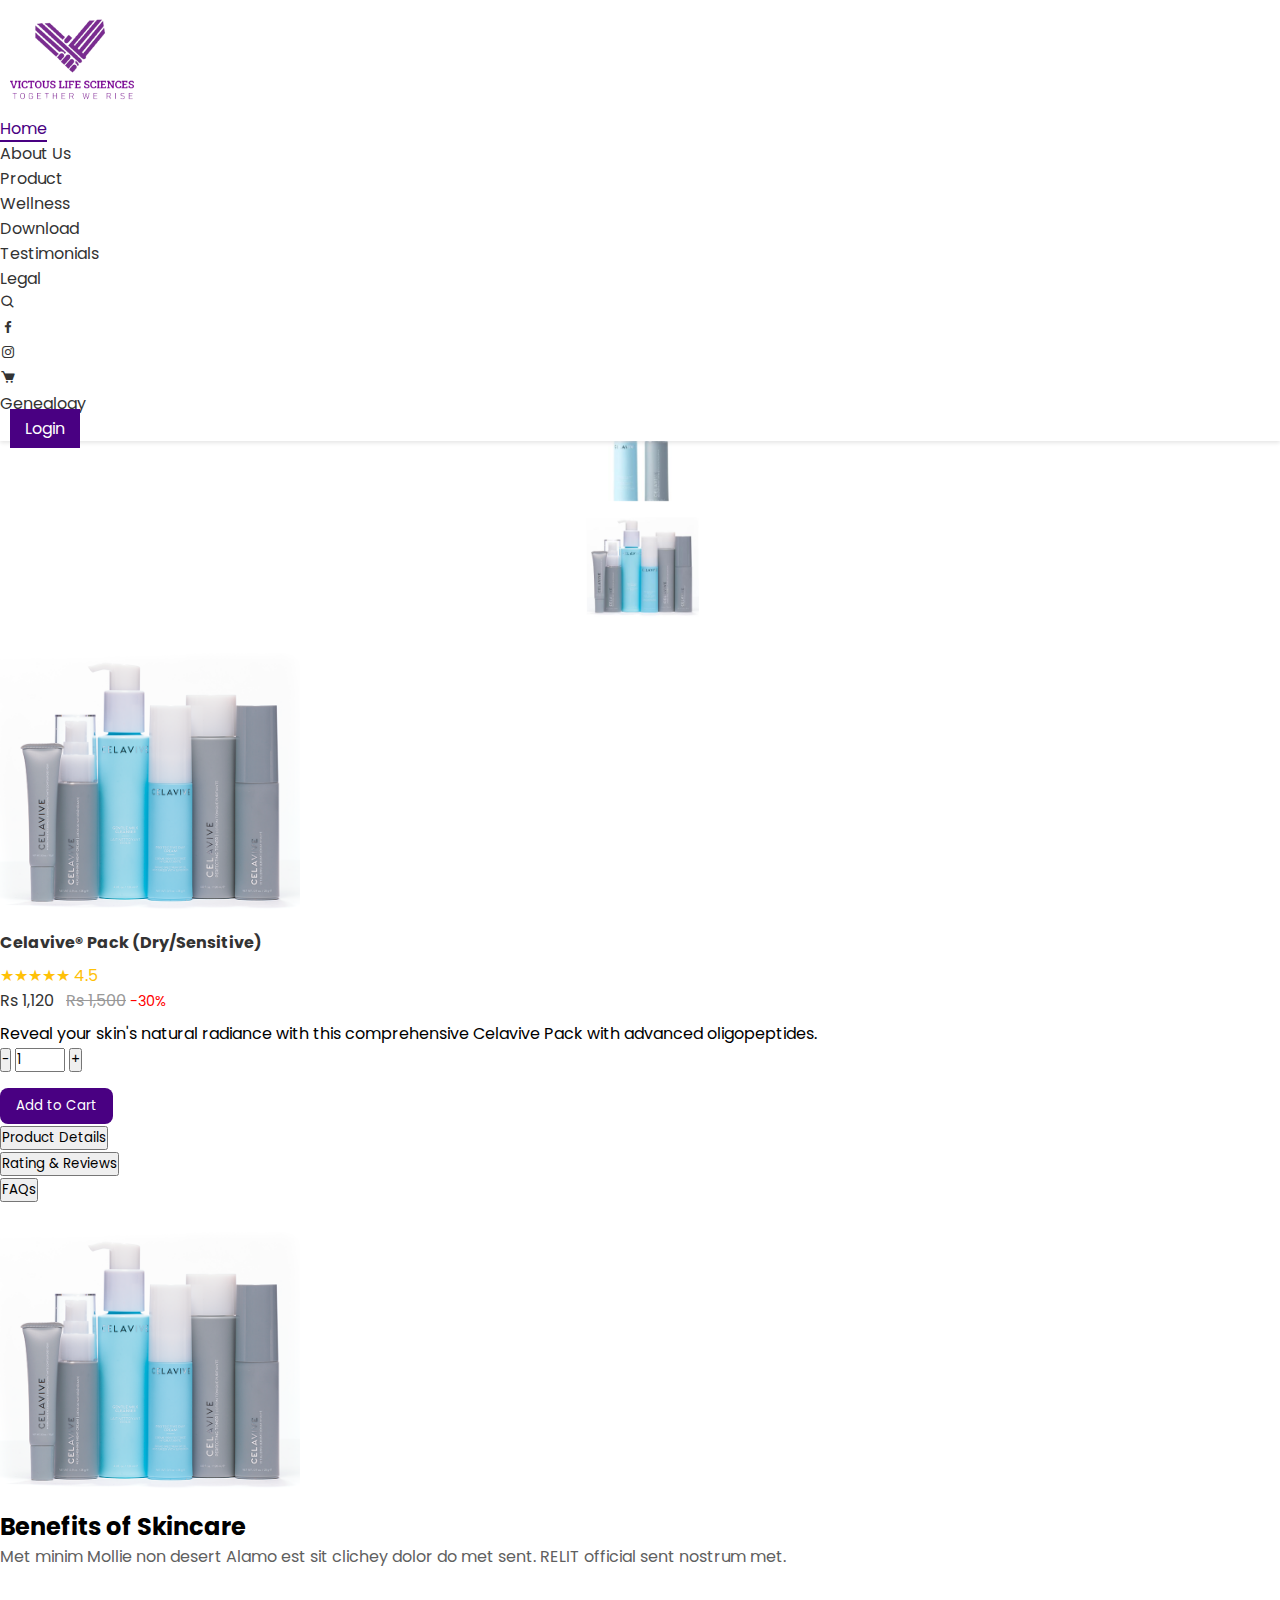
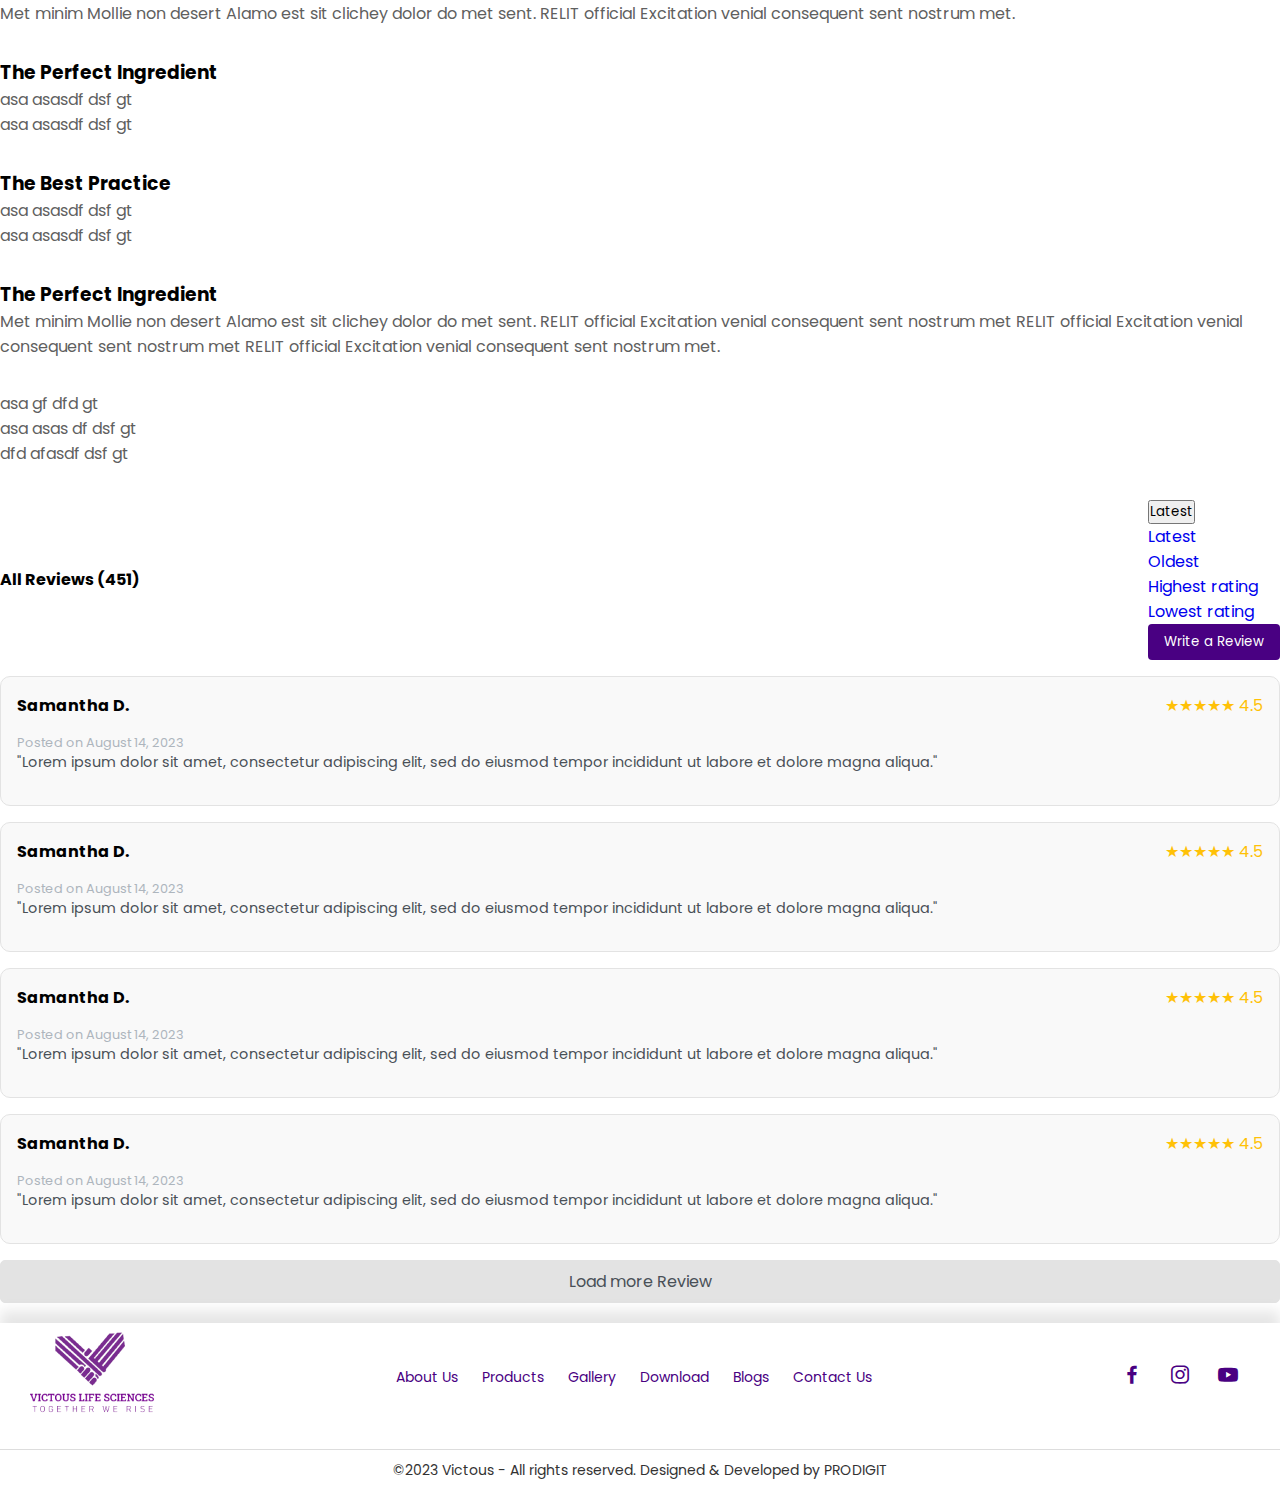
==== product-detail.html @ e5932295 "first commit" ====
<!DOCTYPE html>
<html lang="en">
  <head>
    <meta charset="UTF-8" />
    <meta name="viewport" content="width=device-width, initial-scale=1.0" />
    <title>Product Detail Page</title>
    <!--CSS-->
    <link rel="stylesheet" href="styles.css" />
    <!--Bootstrap-->
    <link
      href="https://cdn.jsdelivr.net/npm/bootstrap@5.3.2/dist/css/bootstrap.min.css"
      rel="stylesheet"
      integrity="sha384-T3c6CoIi6uLrA9TneNEoa7RxnatzjcDSCmG1MXxSR1GAsXEV/Dwwykc2MPK8M2HN"
      crossorigin="anonymous"
    />
    <script
      src="https://cdn.jsdelivr.net/npm/bootstrap@5.3.2/dist/js/bootstrap.bundle.min.js"
      integrity="sha384-C6RzsynM9kWDrMNeT87bh95OGNyZPhcTNXj1NW7RuBCsyN/o0jlpcV8Qyq46cDfL"
      crossorigin="anonymous"
    ></script>
    <!--Box icons-->
    <link
      rel="stylesheet"
      href="https://cdn.jsdelivr.net/npm/boxicons@latest/css/boxicons.min.css"
    />
  </head>

  <body>
    <header>
      <nav class="navbar navbar-expand-lg navbar-custom">
        <div class="container-fluid">
          <a class="navbar-brand" href="#">
            <img src="img/logo.png" alt="Company Logo" />
          </a>
          <button
            class="navbar-toggler"
            type="button"
            data-bs-toggle="collapse"
            data-bs-target="#navbarNavAltMarkup"
            aria-controls="navbarNavAltMarkup"
            aria-expanded="false"
            aria-label="Toggle navigation"
          >
            <span class="navbar-toggler-icon"></span>
          </button>
          <div class="collapse navbar-collapse" id="navbarNavAltMarkup">
            <ul class="navbar-nav ms-auto">
              <li class="nav-item">
                <a href="Index.html" class="nav-link active">Home</a>
              </li>
              <li class="nav-item">
                <a href="#AboutUs" class="nav-link">About Us</a>
              </li>
              <li class="nav-item">
                <a href="product.html" class="nav-link">Product</a>
              </li>
              <li class="nav-item">
                <a href="#Wellness" class="nav-link">Wellness</a>
              </li>
              <li class="nav-item">
                <a href="#Download" class="nav-link">Download</a>
              </li>
              <li class="nav-item">
                <a href="#Testimonials" class="nav-link">Testimonials</a>
              </li>
              <li class="nav-item">
                <a href="#Legal" class="nav-link">Legal</a>
              </li>
              <li class="nav-item">
                <a href="#search" class="nav-link"
                  ><i class="bx bx-search"></i
                ></a>
              </li>
              <li class="nav-item">
                <a href="https://www.facebook.com" class="nav-link"
                  ><i class="bx bxl-facebook"></i
                ></a>
              </li>
              <li class="nav-item">
                <a href="https://www.instagram.com" class="nav-link"
                  ><i class="bx bxl-instagram"></i
                ></a>
              </li>
              <li class="nav-item">
                <a href="#cart" class="nav-link"><i class="bx bxs-cart"></i></a>
              </li>
              <li class="nav-item">
                <a href="#Genealogy" class="nav-link">Genealogy</a>
              </li>
              <li class="nav-item">
                <a href="#login" class="nav-link login">Login</a>
              </li>
            </ul>
          </div>
        </div>
      </nav>
    </header>

    <main>
      <section class="product-title-p">
        <div class="container">
          <nav aria-label="breadcrumb">
            <ol class="breadcrumb">
              <li class="breadcrumb-item"><a href="#">Home</a></li>
              <li class="breadcrumb-item"><a href="#">Product Page</a></li>
              <li class="breadcrumb-item active" aria-current="page">
                Product Detail Page
              </li>
            </ol>
          </nav>
        </div>
      </section>

      <hr />

      <div class="container mt-4">
        <div class="row">
          <div class="col-md-4">
            <div class="thumbnail-wrapper">
              <img
                src="img/product1.png"
                alt="Thumbnail 1"
                class="img-thumbnail mb-2"
              />
              <img
                src="img/product2.png"
                alt="Thumbnail 2"
                class="img-thumbnail mb-2"
              />
              <img
                src="img/product1.png"
                alt="Thumbnail 3"
                class="img-thumbnail mb-2"
              />
            </div>
          </div>
          <div class="col-md-4 align-self-center">
            <img
              src="img/product1.1.png"
              alt="Thumbnail"
              class="product-image-thumbnail"
              style="width: 300px"
            />
          </div>
          <div class="col-md-4 align-self-center">
            <div class="product-details">
              <h5 class="product-title">Celavive® Pack (Dry/Sensitive)</h5>
              <div class="product-rating">★★★★★ 4.5</div>
              <div class="product-price">
                Rs 1,120 <span class="original-price">Rs 1,500</span>
                <span class="discount">-30%</span>
              </div>
              <p>
                Reveal your skin's natural radiance with this comprehensive
                Celavive Pack with advanced oligopeptides.
              </p>
              <div class="input-group">
                <button class="btn btn-outline-secondary" type="button">
                  -
                </button>
                <input
                  type="text"
                  class="form-control text-center"
                  value="1"
                  style="max-width: 50px"
                />
                <button class="btn btn-outline-secondary" type="button">
                  +
                </button>
              </div>
              <button class="add-to-cart-btn">Add to Cart</button>
            </div>
          </div>
        </div>
      </div>

      <div class="container mt-4">
        <ul class="nav nav-tabs" id="productTab" role="tablist">
          <li class="nav-item" role="presentation">
            <button
              class="nav-link active"
              id="product-details-tab"
              data-bs-toggle="tab"
              data-bs-target="#productDetails"
              type="button"
              role="tab"
              aria-controls="productDetails"
              aria-selected="true"
            >
              Product Details
            </button>
          </li>
          <li class="nav-item" role="presentation">
            <button
              class="nav-link"
              id="rating-reviews-tab"
              data-bs-toggle="tab"
              data-bs-target="#ratingReviews"
              type="button"
              role="tab"
              aria-controls="ratingReviews"
              aria-selected="false"
            >
              Rating & Reviews
            </button>
          </li>
          <li class="nav-item" role="presentation">
            <button
              class="nav-link"
              id="faqs-tab"
              data-bs-toggle="tab"
              data-bs-target="#faqs"
              type="button"
              role="tab"
              aria-controls="faqs"
              aria-selected="false"
            >
              FAQs
            </button>
          </li>
        </ul>
        <div class="tab-content" id="productTabContent">
          <div
            class="tab-pane fade show active"
            id="productDetails"
            role="tabpanel"
            aria-labelledby="product-details-tab"
          >
            <!-- Product Details Content Here -->
            <div class="row">
              <div class="col-md-4">
                <img
                  src="img/product1.1.png"
                  alt="Thumbnail"
                  class="product-image-thumbnail"
                  style="width: 300px"
                />
              </div>

              <div class="col-md-4 align-self-center">
                <h2>Benefits of Skincare</h2>
                <p class="product-description">
                  Met minim Mollie non desert Alamo est sit clichey dolor do met
                  sent. RELIT official sent nostrum met.
                </p>
                <p class="product-description">
                  Met minim Mollie non desert Alamo est sit clichey dolor do met
                  sent. RELIT official Excitation venial consequent sent nostrum
                  met.
                </p>
              </div>

              <div class="col-md-4 align-self-center">
                <h3>The Perfect Ingredient</h3>
                <ul class="product-description">
                  <li style="list-style-type: square">asa asasdf dsf gt</li>
                  <li style="list-style-type: square">asa asasdf dsf gt</li>
                </ul>

                <h3>The Best Practice</h3>
                <ul class="product-description">
                  <li style="list-style-type: square">asa asasdf dsf gt</li>
                  <li style="list-style-type: square">asa asasdf dsf gt</li>
                </ul>
              </div>

              <div class="col-md-12">
                <h3>The Perfect Ingredient</h3>
                <p class="product-description">
                    Met minim Mollie non desert Alamo est sit clichey dolor do met
                    sent. RELIT official Excitation venial consequent sent nostrum
                    met  RELIT official Excitation venial consequent sent nostrum
                    met  RELIT official Excitation venial consequent sent nostrum
                    met.
                </p>
                <ul class="product-description">
                    <li style="list-style-type: circle">asa gf dfd  gt</li>
                    <li style="list-style-type: circle">asa asas df  dsf gt</li>
                    <li style="list-style-type: circle">dfd afasdf dsf gt</li>
                </ul>
              </div>
            </div>
          </div>
          <div
            class="tab-pane fade"
            id="ratingReviews"
            role="tabpanel"
            aria-labelledby="rating-reviews-tab"
          >
          <div class="container">
            <div class="review-header mt-3">
              <div>
                <h4>All Reviews <span class="text-muted">(451)</span></h4>
              </div>
              <div>
                <div class="btn-group">
                  <button class="btn btn-secondary btn-sm dropdown-toggle" type="button" data-bs-toggle="dropdown" aria-expanded="false">
                    Latest
                  </button>
                  <ul class="dropdown-menu">
                    <li><a class="dropdown-item" href="#">Latest</a></li>
                    <li><a class="dropdown-item" href="#">Oldest</a></li>
                    <li><a class="dropdown-item" href="#">Highest rating</a></li>
                    <li><a class="dropdown-item" href="#">Lowest rating</a></li>
                  </ul>
                </div>
                <button class="write-review-btn">Write a Review</button>
              </div>
            </div>
          </div>
            <!-- Rating & Reviews Content Here -->
            <div class="container my-4">
                <!-- Review Cards -->
                <div class="row">
                  <div class="col-md-6">
                    <div class="review-card">
                      <div class="review-header">
                        <strong>Samantha D.</strong>
                        <div class="review-rating">★★★★★ 4.5</div>
                      </div>
                      <div class="review-date">Posted on August 14, 2023</div>
                      <p class="review-content">"Lorem ipsum dolor sit amet, consectetur adipiscing elit, sed do eiusmod tempor incididunt ut labore et dolore magna aliqua."</p>
                    </div>
                  </div>
                  <div class="col-md-6">
                    <div class="review-card">
                      <div class="review-header">
                        <strong>Samantha D.</strong>
                        <div class="review-rating">★★★★★ 4.5</div>
                      </div>
                      <div class="review-date">Posted on August 14, 2023</div>
                      <p class="review-content">"Lorem ipsum dolor sit amet, consectetur adipiscing elit, sed do eiusmod tempor incididunt ut labore et dolore magna aliqua."</p>
                    </div>
                  </div>
                  <div class="col-md-6">
                    <div class="review-card">
                      <div class="review-header">
                        <strong>Samantha D.</strong>
                        <div class="review-rating">★★★★★ 4.5</div>
                      </div>
                      <div class="review-date">Posted on August 14, 2023</div>
                      <p class="review-content">"Lorem ipsum dolor sit amet, consectetur adipiscing elit, sed do eiusmod tempor incididunt ut labore et dolore magna aliqua."</p>
                    </div>
                  </div>
                  <div class="col-md-6">
                    <div class="review-card">
                      <div class="review-header">
                        <strong>Samantha D.</strong>
                        <div class="review-rating">★★★★★ 4.5</div>
                      </div>
                      <div class="review-date">Posted on August 14, 2023</div>
                      <p class="review-content">"Lorem ipsum dolor sit amet, consectetur adipiscing elit, sed do eiusmod tempor incididunt ut labore et dolore magna aliqua."</p>
                    </div>
                  </div>
                </div>

                <div class="text-center">
                  <div class="load-more-btn">Load more Review</div>
                </div>

              </div>
          </div>
          <div
            class="tab-pane fade"
            id="faqs"
            role="tabpanel"
            aria-labelledby="faqs-tab"
          >
            <!-- FAQs Content Here -->
          </div>
        </div>
      </div>
    </main>

    <footer>
      <div class="footer-content">
        <div class="footer-logo">
          <img src="img/logo.png" alt="Company Logo" />
        </div>
        <div class="footer-links">
          <a href="#AboutUs">About Us</a>
          <a href="#Products">Products</a>
          <a href="#Gallery">Gallery</a>
          <a href="#Download">Download</a>
          <a href="#Blogs">Blogs</a>
          <a href="#ContactUs">Contact Us</a>
        </div>
        <div class="footer-socials">
          <a href="https://www.facebook.com"><i class="bx bxl-facebook"></i></a>
          <a href="https://www.instagram.com"
            ><i class="bx bxl-instagram"></i
          ></a>
          <a href="https://www.youtube.com"><i class="bx bxl-youtube"></i></a>
        </div>
      </div>
      <div class="footer-bottom">
        <p>
          ©2023 Victous - All rights reserved. Designed & Developed by PRODIGIT
        </p>
      </div>
    </footer>

    <script src="script.js"></script>
  </body>
</html>
---- styles.css ----
/* Google fonts  */
  @import url('https://fonts.googleapis.com/css2?family=Poppins:ital,wght@0,200;0,300;0,500;0,600;1,100&display=swap');
  * {
    margin: 0;
    padding: 0;
    box-sizing: border-box;
    scroll-behavior: smooth;
    scroll-padding-top: 2rem;
    list-style: none;
    text-decoration: none;
    font-family: 'Poppins', sans-serif;
  }

  :root{
    --text-color:#000000;
    --main-color: #3a358f;
    --navbar-background: #FFFFFF; 
    --navbar-text-color: #000000; 
    --navbar-highlight-color: #3a358f; 
  }
  header{
    display: flex;
    position: fixed;
    width: 100%;
    top: 0;
    right: 0;
    z-index: 100;
    display: flex;
    align-items: center;
    justify-content: space-between;
    padding-top: 10px;
    background: var(--navbar-background);
    box-shadow: 0 2px 4px rgba(0, 0, 0, 0.1); 
  }


/*NAVBAR*/
  
.navbar-custom {
  background-color: #FFF; 
  
}
.navbar-custom .navbar-brand,
.navbar-custom .nav-link {
  color: #333; 
}
.navbar-custom-right {
  display: flex;
  align-items: center;
}
.navbar-custom .nav-link.active {
  color: #490082; 
  border-bottom: 2px solid #490082; 
}
.navbar-custom .nav-item:not(:last-child) {
  margin-right: auto; 
}
.navbar-custom .login {
  background-color: #490082; 
  color: #ffffff;
  padding: 8px 15px 8px 15px; 
  border-radius: 0px; 
  margin-left: 10px; 
}
.navbar-custom .Genealogy {
  background-color: #ffffff; 
  color: #3b3b3b;
  border: 1px solid #3b3b3b;
  padding: 8px 15px 8px 15px; 
  border-radius: 0px; 
  margin-left: 10px; 
}

.navbar-toggler {
  border: none;
  outline: none;
  margin-left: auto;
}
.navbar-toggler-icon {
  filter: invert(42%); 
}
.navbar-icons{
  margin-right: 20px; 
  display: flex;
  padding-left: 30px;
  padding-right: 20px;

}


 /* FOOTER */

footer {
  background: #fff;
  color: #333; 
  padding: 20px 0;
  font-family: 'Poppins', sans-serif;

}

.footer-content {
  display: flex;
  justify-content: space-between;
  align-items: center;
  padding: 0 20px;
  margin-bottom: 20px; 
  box-shadow: 0px -12px 13px 0px rgba(0, 0, 0, 0.1); 

}

.footer-logo p {
  font-size: 14px;
  color: #490082; 
  margin-top: 10px;
}

.footer-links a {
  margin-right: 20px; 
  color: #490082; 
  text-decoration: none;
  font-size: 14px;
}

.footer-links a:hover {
  text-decoration: underline;
}

.footer-socials a {
  font-size: 24px; 
  color: #490082; 
  margin-right: 20px; 
}

.footer-socials a:hover {
  color: darken(#6C63FF, 10%); 
}

.footer-bottom p {
  text-align: center;
  font-size: 14px;
  padding-top: 10px;
  border-top: 1px solid #ddd;
}

.home {
  padding-top: 50px;
  padding-bottom: 50px;
}

.arrow {
  font-size: 1.4rem; 
  color: white; 
  background-color: #490082; 
  border: 0px solid white; 
  border-radius: 0.25rem; 
  padding: 0.5rem 1rem; 
}


.img-fluid {
  max-height: 100vh;
  width: auto; 
  margin-bottom: 30px; 
  margin-left: auto;
  margin-right: auto;
  display: block;
}

.Product h1 {
  font-size: 1.8rem; 
  margin-bottom: 0.5rem; 
  color: #ffffff; 
}

.Product .fz {
  font-size: 1.0rem; 
  color: #ffffff; 
}

.Product button.btn-lg {
  padding: 0.5rem 1.5rem; 
  font-size: 0.5rem; 
}

.product-btn {
  font-size: 1.0rem; 
  color: #490082; 
  border-radius: 0.25rem; 
  padding: 0.5rem 1rem; 
}

 .Wellness{
  background-image: url("img/wellness.png");
  width: 100%;
  min-height: 100vh;
  background-repeat: no-repeat;
  background-size: cover;
  background-position: right;
  position: relative;
  height: 100vh;

} 

.product-home .row, .product-home .col-12 {
  padding: 0;
  margin: 0;
}

.breadcrumb {
  background-color: transparent; 
  padding: 1rem 0; 
}
.breadcrumb-item+.breadcrumb-item::before {
  content: "*";
  color: #4e4e4e; 
  font-weight: bold; 
  padding: 0 0.5rem; 
}
.breadcrumb a {
  color: #4e4e4e; 
  text-decoration: none; 
}

.product-section {
  padding: 2rem;
}
.product-image {
  width: 100%;
  height: auto;
  margin-bottom: 2rem;
}
.product-title {
  font-size: 2rem; 
  color: #333; 
  margin-bottom: 1rem;
}
.product-description {
  margin-bottom: 2rem;
  color: #5f5f5f;
}
.why-buy-section {
  background: #f8f9fa; 
  padding: 2rem;
}
.why-buy-title {
  font-size: 1.8rem; 
  color: #000000; 
  margin-bottom: 1rem;
  font-weight: 800;
}
.why-buy-content {
  font-size: 1rem; 
}

.skincare-range-section {
  padding: 2rem 0; 
}
.skincare-range-title {
  font-size: 1.3rem; 
  color: #490082; 
  font-weight: bold; 
  display: flex;
  align-items: center;
}
.skincare-range-title:before {
  content: ''; 
  width: 10px; 
  height: 30px;
  background-color: #490082; 
  margin-right: 10px; 
}

.product-card {
  border: 2px solid #490082;
  border-radius: 15px;
  padding: 1rem;
  margin: 0.5rem;
  position: relative;
  box-shadow: 0 4px 8px rgba(0, 0, 0, 0.1);
}
.product-card:hover {
  box-shadow: 0 6px 12px rgba(0, 0, 0, 0.15);
}
.product-image {
  width: 100%;
  height: auto;
  margin-bottom: 1rem;
}
.product-title {
  color: #333;
  font-size: 1rem;
  margin-bottom: 0.5rem;
}
.product-price {
  color: #333;
  font-size: 1rem;
  margin-bottom: 0.5rem;
}
.discount {
  color: red;
  font-size: 0.9rem;
}
.original-price {
  text-decoration: line-through;
  color: #999;
  margin-left: 0.5rem;
}
.icon-heart {
  position: absolute;
  top: 1rem;
  right: 1rem; 
  font-size: 1.5rem;
  color: #4e4e4e;
}
.icon-show {
  position: absolute;
  top: 1rem;
  left: 1rem; 
  font-size: 1.5rem;
  color: #333;
}
.product-rating {
  color: #ffc107; 
}

.benefits-section {
  background-image: url('img/d.png');
  background-color: #732ea8;
  background-blend-mode: multiply;
  background-size: cover;
  background-position: center;
  color: white;
  padding: 4rem 0; 
}
.benefits-section .statistic {
  font-size: 3rem; 
  font-weight: bold;
  margin-bottom: 0.5rem;
}
.benefits-section .description {
  font-size: 1rem;
}
.benefits-section .highlight {
  font-weight: bold;
}

.product-card2-3 {
  position: relative;
  color: white;
  border-radius: 20px;
  overflow: hidden;
  margin-bottom: 20px;
}
.product-card2-3 img {
  width: 100%;
  height: auto;
  transition: transform 0.5s ease;
}
.product-card2-3:hover img {
  transform: scale(1.05);
}
.product-card2-3-content {
  position: absolute;
  bottom: 0;
  left: 0;
  background: rgba(71, 71, 71, 0.5); 
  width: 100%;
  padding: 20px;
}
.product-card2-3-content h5 {
  font-size: 1.5rem;
}
.product-card2-3-content p {
  font-size: 1rem;
}
.view-now-btn {
  text-decoration: none;
  background-color: #8979af; 
  color: white;
  padding: 10px 20px;
  border-radius: 20px;
  margin-top: 10px;
  display: inline-block;
}
.view-now-btn:hover {
  background-color: #777777; 
}

.quantity-selector input {
  border: none;
  width: 2rem;
  text-align: center;
}
.add-to-cart-btn {
  background-color: #490082;
  color: white;
  padding: 0.5rem 1rem;
  border: none;
  border-radius: 8px;
  margin-top: 1rem; 
}

.thumbnail-wrapper {
  display: flex;
  flex-direction: column;
  align-items: center;
}

.review-card {
  border: 1px solid #e3e3e3;
  border-radius: 10px;
  margin-bottom: 1rem;
  padding: 1rem;
  background-color: #f9f9f9;
}
.review-header {
  display: flex;
  justify-content: space-between;
  align-items: center;
  margin-bottom: 1rem;
}

.write-review-btn {
  background-color: #490082; 
  color: white;
  padding: 0.5rem 1rem;
  border: none;
  border-radius: 0.25rem;
}
.review-rating {
  color: #ffc107; 
}
.review-date {
  color: #adb5bd;
  font-size: 0.8rem;
}
.review-content {
  color: #495057;
  font-size: 0.9rem;
  margin-bottom: 1rem;
}
.load-more-btn {
  width: 100%;
  padding: 0.5rem;
  margin-top: 1rem;
  background-color: #e3e3e3;
  color: #495057;
  border: 1px solid #e3e3e3;
  border-radius: 5px;
  text-align: center;
}
.load-more-btn:hover {
  background-color: #d2d2d2;
  cursor: pointer;
}
.product-title-p {
  padding-top: 170px; 
}


  @media (max-width: 991px) {
    .navbar-brand .brand-text {
      display: inline-block;
    }
    .navbar-brand img {
      max-height: 50px;
    }
    .hero-title {
      font-size: 2rem; 
  }
  .Product .btn-lg {
    width: 100%; 
    margin-bottom: 10px; 
  }
}
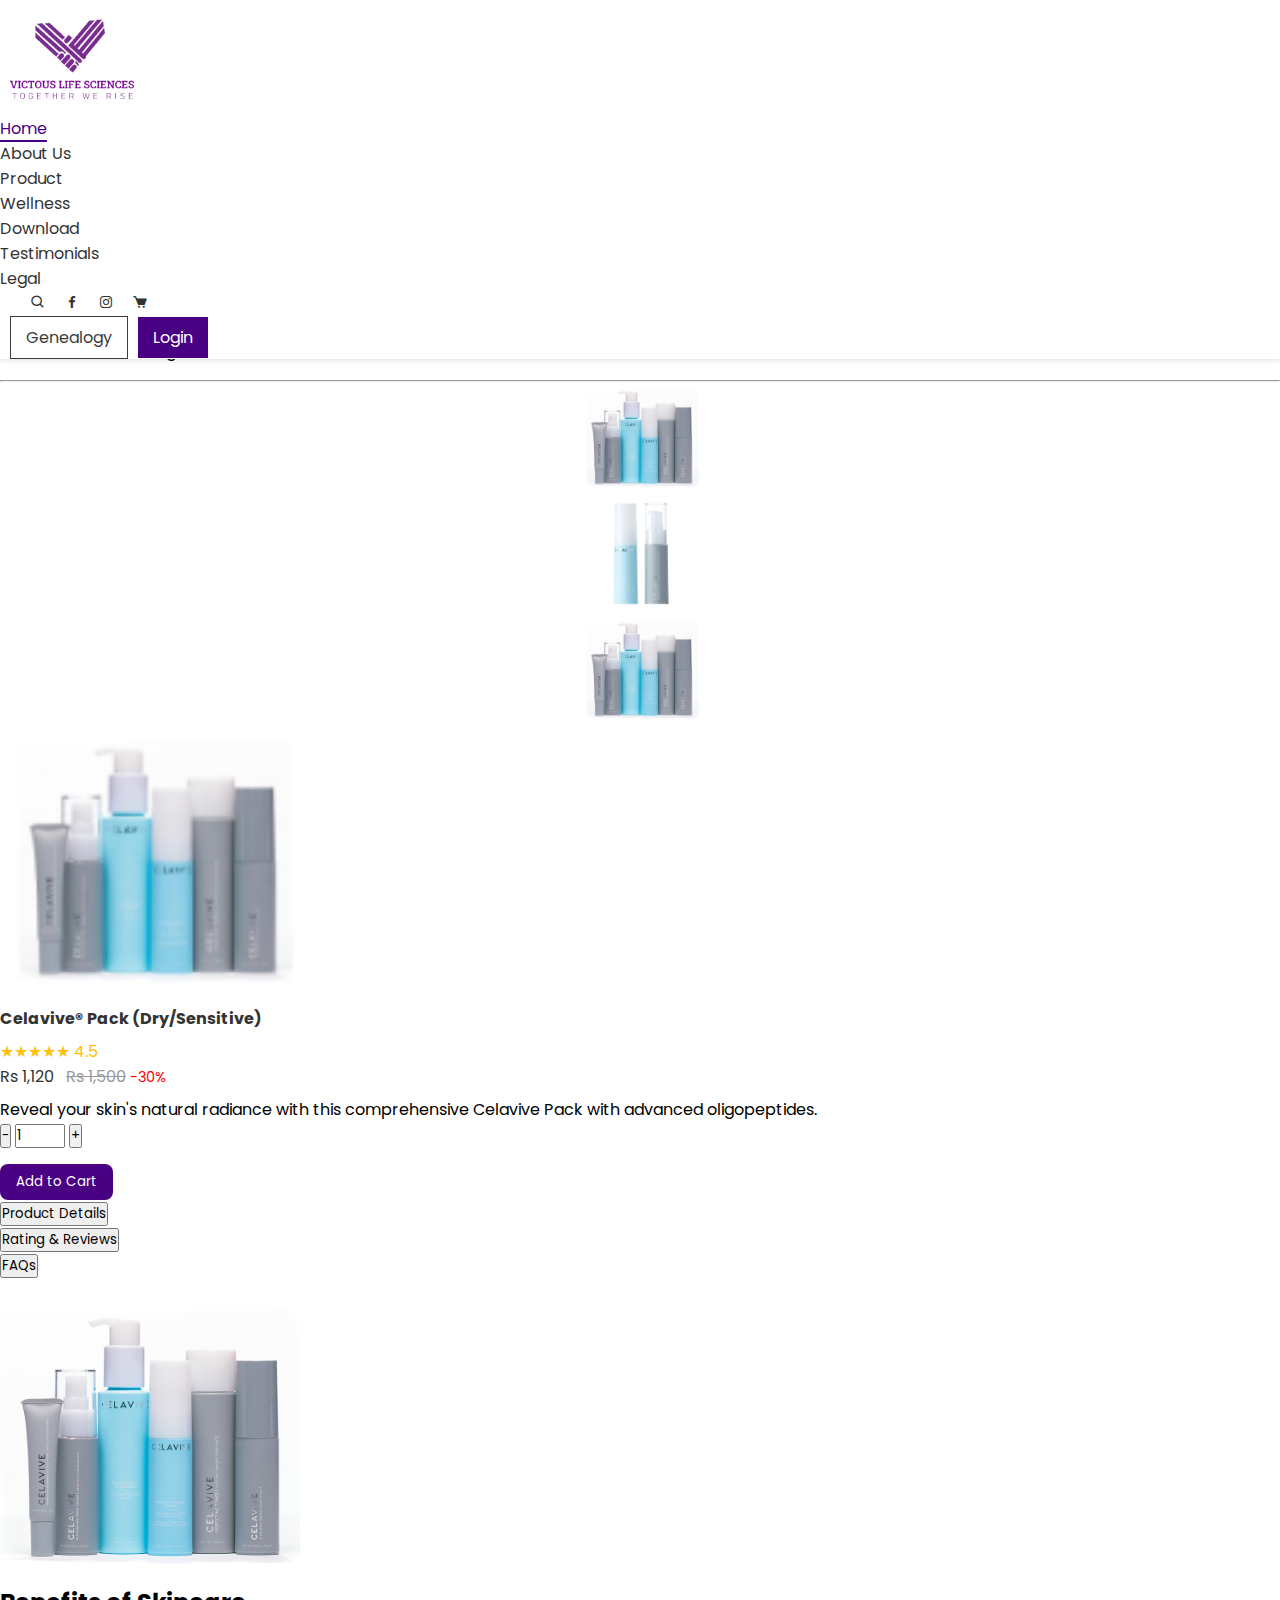
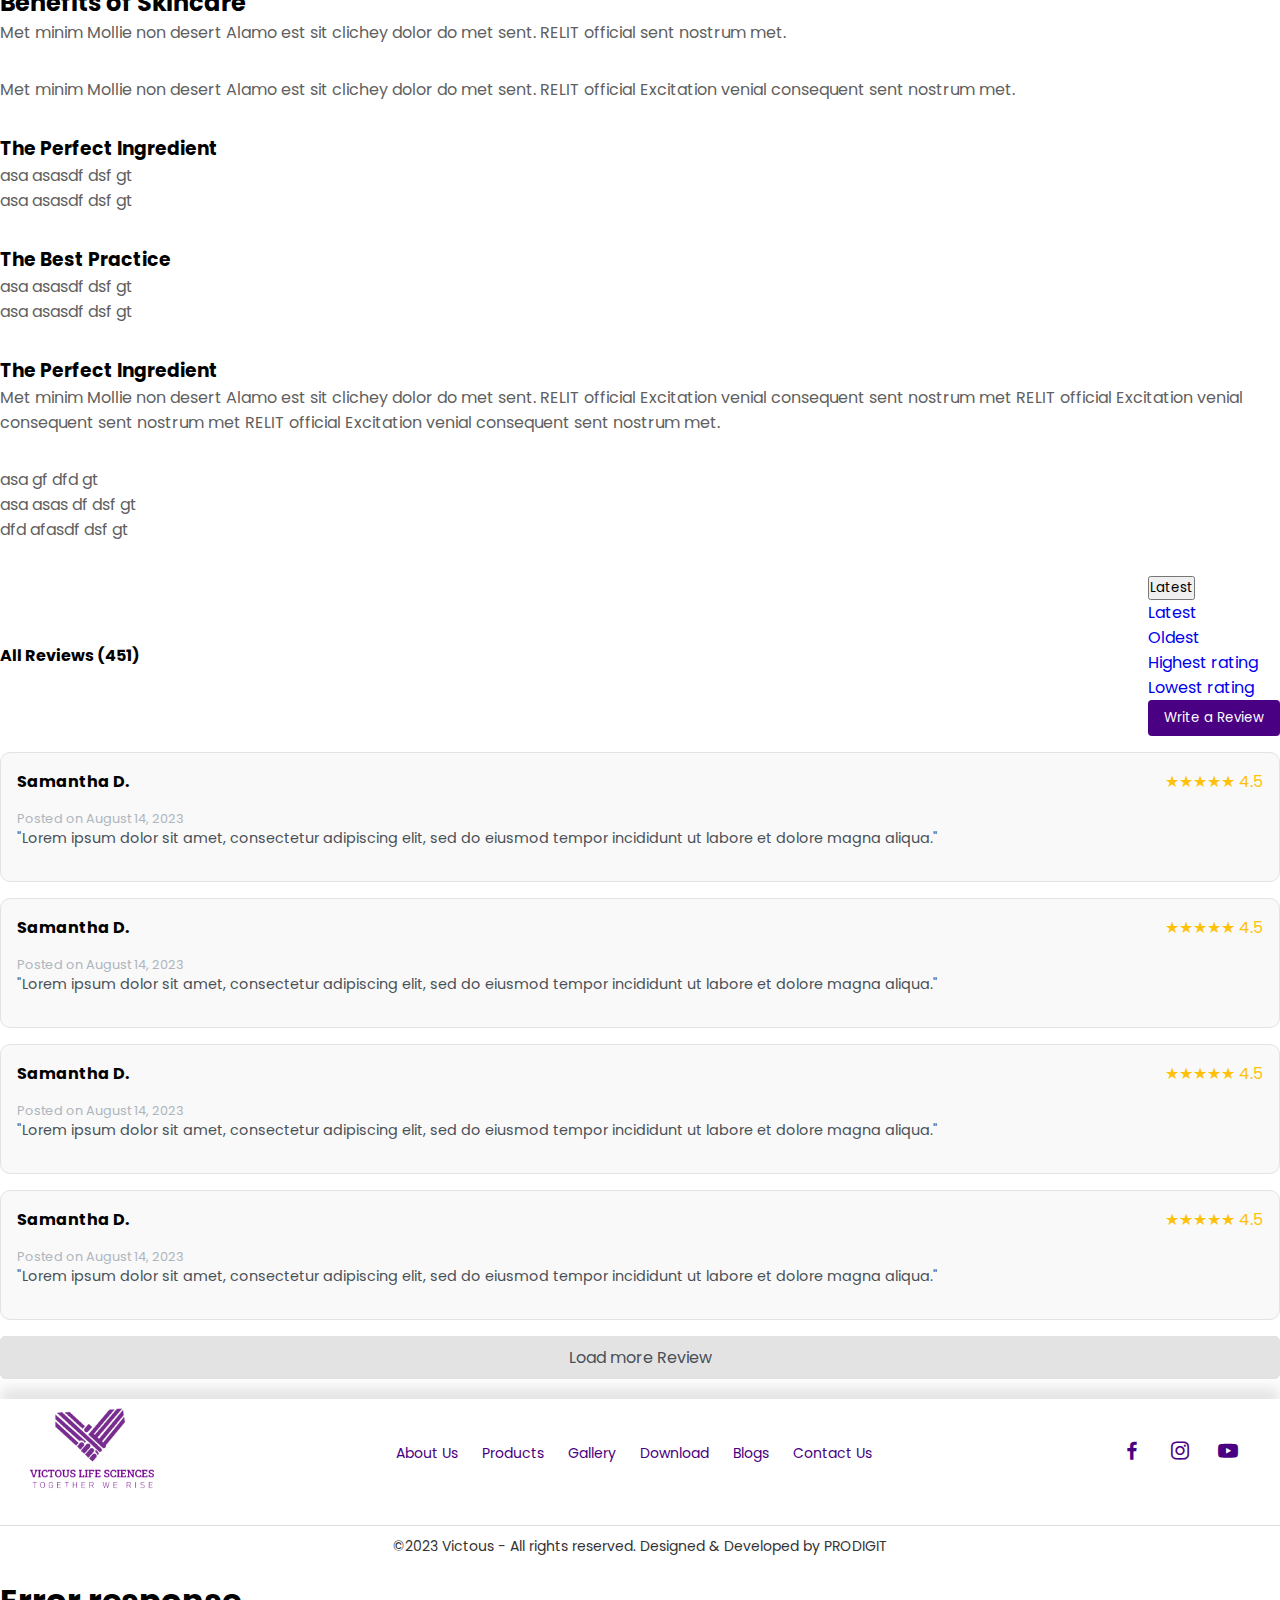
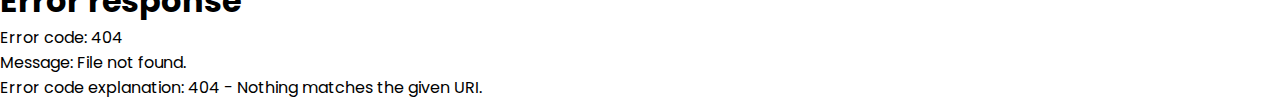
==== commit 6197c35e: "home page and other page slider update" ====
--- a/product-detail.html
+++ b/product-detail.html
@@ -1,292 +1,191 @@
 <!DOCTYPE html>
 <html lang="en">
-  <head>
-    <meta charset="UTF-8" />
-    <meta name="viewport" content="width=device-width, initial-scale=1.0" />
-    <title>Product Detail Page</title>
-    <!--CSS-->
-    <link rel="stylesheet" href="styles.css" />
-    <!--Bootstrap-->
-    <link
-      href="https://cdn.jsdelivr.net/npm/bootstrap@5.3.2/dist/css/bootstrap.min.css"
-      rel="stylesheet"
-      integrity="sha384-T3c6CoIi6uLrA9TneNEoa7RxnatzjcDSCmG1MXxSR1GAsXEV/Dwwykc2MPK8M2HN"
-      crossorigin="anonymous"
-    />
-    <script
-      src="https://cdn.jsdelivr.net/npm/bootstrap@5.3.2/dist/js/bootstrap.bundle.min.js"
-      integrity="sha384-C6RzsynM9kWDrMNeT87bh95OGNyZPhcTNXj1NW7RuBCsyN/o0jlpcV8Qyq46cDfL"
-      crossorigin="anonymous"
-    ></script>
-    <!--Box icons-->
-    <link
-      rel="stylesheet"
-      href="https://cdn.jsdelivr.net/npm/boxicons@latest/css/boxicons.min.css"
-    />
-  </head>
-
-  <body>
-    <header>
-      <nav class="navbar navbar-expand-lg navbar-custom">
-        <div class="container-fluid">
-          <a class="navbar-brand" href="#">
-            <img src="img/logo.png" alt="Company Logo" />
-          </a>
-          <button
-            class="navbar-toggler"
-            type="button"
-            data-bs-toggle="collapse"
-            data-bs-target="#navbarNavAltMarkup"
-            aria-controls="navbarNavAltMarkup"
-            aria-expanded="false"
-            aria-label="Toggle navigation"
-          >
-            <span class="navbar-toggler-icon"></span>
+
+<head>
+  <meta charset="UTF-8" />
+  <meta name="viewport" content="width=device-width, initial-scale=1.0" />
+  <title>Product Detail Page</title>
+  <!--CSS-->
+  <link rel="stylesheet" href="styles.css" />
+  <!--Bootstrap-->
+  <link href="https://cdn.jsdelivr.net/npm/bootstrap@5.3.2/dist/css/bootstrap.min.css" rel="stylesheet"
+    integrity="sha384-T3c6CoIi6uLrA9TneNEoa7RxnatzjcDSCmG1MXxSR1GAsXEV/Dwwykc2MPK8M2HN" crossorigin="anonymous" />
+  <script src="https://cdn.jsdelivr.net/npm/bootstrap@5.3.2/dist/js/bootstrap.bundle.min.js"
+    integrity="sha384-C6RzsynM9kWDrMNeT87bh95OGNyZPhcTNXj1NW7RuBCsyN/o0jlpcV8Qyq46cDfL"
+    crossorigin="anonymous"></script>
+  <!--Box icons-->
+  <link rel="stylesheet" href="https://cdn.jsdelivr.net/npm/boxicons@latest/css/boxicons.min.css" />
+</head>
+
+<body>
+  <header>
+    <nav class="navbar navbar-expand-lg navbar-custom">
+      <div class="container-fluid">
+        <a class="navbar-brand" href="#">
+          <img src="img/logo.png" alt="Company Logo" />
+        </a>
+        <button class="navbar-toggler" type="button" data-bs-toggle="collapse" data-bs-target="#navbarNavAltMarkup"
+          aria-controls="navbarNavAltMarkup" aria-expanded="false" aria-label="Toggle navigation">
+          <span class="navbar-toggler-icon"></span>
+        </button>
+        <div class="collapse navbar-collapse justify-content-center" id="navbarNavAltMarkup">
+          <ul class="navbar-nav">
+            <li class="nav-item"><a href="Index.html" class="nav-link active">Home</a></li>
+            <li class="nav-item"><a href="#AboutUs" class="nav-link">About Us</a></li>
+            <li class="nav-item"><a href="product.html" class="nav-link">Product</a></li>
+            <li class="nav-item"><a href="#Wellness" class="nav-link">Wellness</a></li>
+            <li class="nav-item"><a href="#Download" class="nav-link">Download</a></li>
+            <li class="nav-item"><a href="#Testimonials" class="nav-link">Testimonials</a></li>
+            <li class="nav-item"><a href="#Legal" class="nav-link">Legal</a></li>
+          </ul>
+
+          <div class="navbar-icons">
+            <li class="nav-item"><a href="#search" class="nav-link"><i class="bx bx-search"></i></a></li>
+            <li class="nav-item"><a href="https://www.facebook.com" class="nav-link"><i class="bx bxl-facebook"></i></a>
+            </li>
+            <li class="nav-item"><a href="https://www.instagram.com" class="nav-link"><i
+                  class="bx bxl-instagram"></i></a></li>
+            <li class="nav-item"><a href="#cart" class="nav-link"><i class="bx bxs-cart"></i></a></li>
+          </div>
+
+          <div class="navbar-custom-right">
+            <a href="#Genealogy" class="nav-link Genealogy">Genealogy</a>
+            <a href="#login" class="nav-link login">Login</a>
+          </div>
+        </div>
+      </div>
+    </nav>
+  </header>
+
+  <main>
+    <div class="container">
+      <nav aria-label="breadcrumb">
+        <ol class="breadcrumb">
+          <li class="breadcrumb-item"><a href="#">Home</a></li>
+          <li class="breadcrumb-item"><a href="#">Product Page</a></li>
+          <li class="breadcrumb-item active" aria-current="page">
+            Product Detail Page
+          </li>
+        </ol>
+      </nav>
+    </div>
+
+    <hr />
+
+    <div class="container mt-4">
+      <div class="row">
+        <div class="col-md-4">
+          <div class="thumbnail-wrapper">
+            <img src="img/product1.png" alt="Thumbnail 1" class="img-thumbnail mb-2" />
+            <img src="img/product2.png" alt="Thumbnail 2" class="img-thumbnail mb-2" />
+            <img src="img/product1.png" alt="Thumbnail 3" class="img-thumbnail mb-2" />
+          </div>
+        </div>
+        <div class="col-md-4 align-self-center">
+          <img src="img/product1.png" alt="Thumbnail" class="product-image-thumbnail" style="width: 300px" />
+        </div>
+        <div class="col-md-4 align-self-center">
+          <div class="product-details">
+            <h5 class="product-title">Celavive® Pack (Dry/Sensitive)</h5>
+            <div class="product-rating">★★★★★ 4.5</div>
+            <div class="product-price">
+              Rs 1,120 <span class="original-price">Rs 1,500</span>
+              <span class="discount">-30%</span>
+            </div>
+            <p>
+              Reveal your skin's natural radiance with this comprehensive
+              Celavive Pack with advanced oligopeptides.
+            </p>
+            <div class="input-group">
+              <button class="btn btn-outline-secondary" type="button">
+                -
+              </button>
+              <input type="text" class="form-control text-center" value="1" style="max-width: 50px" />
+              <button class="btn btn-outline-secondary" type="button">
+                +
+              </button>
+            </div>
+            <button class="add-to-cart-btn">Add to Cart</button>
+          </div>
+        </div>
+      </div>
+    </div>
+
+    <div class="container mt-4">
+      <ul class="nav nav-tabs" id="productTab" role="tablist">
+        <li class="nav-item" role="presentation">
+          <button class="nav-link active" id="product-details-tab" data-bs-toggle="tab" data-bs-target="#productDetails"
+            type="button" role="tab" aria-controls="productDetails" aria-selected="true">
+            Product Details
           </button>
-          <div class="collapse navbar-collapse" id="navbarNavAltMarkup">
-            <ul class="navbar-nav ms-auto">
-              <li class="nav-item">
-                <a href="Index.html" class="nav-link active">Home</a>
-              </li>
-              <li class="nav-item">
-                <a href="#AboutUs" class="nav-link">About Us</a>
-              </li>
-              <li class="nav-item">
-                <a href="product.html" class="nav-link">Product</a>
-              </li>
-              <li class="nav-item">
-                <a href="#Wellness" class="nav-link">Wellness</a>
-              </li>
-              <li class="nav-item">
-                <a href="#Download" class="nav-link">Download</a>
-              </li>
-              <li class="nav-item">
-                <a href="#Testimonials" class="nav-link">Testimonials</a>
-              </li>
-              <li class="nav-item">
-                <a href="#Legal" class="nav-link">Legal</a>
-              </li>
-              <li class="nav-item">
-                <a href="#search" class="nav-link"
-                  ><i class="bx bx-search"></i
-                ></a>
-              </li>
-              <li class="nav-item">
-                <a href="https://www.facebook.com" class="nav-link"
-                  ><i class="bx bxl-facebook"></i
-                ></a>
-              </li>
-              <li class="nav-item">
-                <a href="https://www.instagram.com" class="nav-link"
-                  ><i class="bx bxl-instagram"></i
-                ></a>
-              </li>
-              <li class="nav-item">
-                <a href="#cart" class="nav-link"><i class="bx bxs-cart"></i></a>
-              </li>
-              <li class="nav-item">
-                <a href="#Genealogy" class="nav-link">Genealogy</a>
-              </li>
-              <li class="nav-item">
-                <a href="#login" class="nav-link login">Login</a>
-              </li>
-            </ul>
-          </div>
-        </div>
-      </nav>
-    </header>
-
-    <main>
-      <section class="product-title-p">
-        <div class="container">
-          <nav aria-label="breadcrumb">
-            <ol class="breadcrumb">
-              <li class="breadcrumb-item"><a href="#">Home</a></li>
-              <li class="breadcrumb-item"><a href="#">Product Page</a></li>
-              <li class="breadcrumb-item active" aria-current="page">
-                Product Detail Page
-              </li>
-            </ol>
-          </nav>
-        </div>
-      </section>
-
-      <hr />
-
-      <div class="container mt-4">
-        <div class="row">
-          <div class="col-md-4">
-            <div class="thumbnail-wrapper">
-              <img
-                src="img/product1.png"
-                alt="Thumbnail 1"
-                class="img-thumbnail mb-2"
-              />
-              <img
-                src="img/product2.png"
-                alt="Thumbnail 2"
-                class="img-thumbnail mb-2"
-              />
-              <img
-                src="img/product1.png"
-                alt="Thumbnail 3"
-                class="img-thumbnail mb-2"
-              />
-            </div>
-          </div>
-          <div class="col-md-4 align-self-center">
-            <img
-              src="img/product1.1.png"
-              alt="Thumbnail"
-              class="product-image-thumbnail"
-              style="width: 300px"
-            />
-          </div>
-          <div class="col-md-4 align-self-center">
-            <div class="product-details">
-              <h5 class="product-title">Celavive® Pack (Dry/Sensitive)</h5>
-              <div class="product-rating">★★★★★ 4.5</div>
-              <div class="product-price">
-                Rs 1,120 <span class="original-price">Rs 1,500</span>
-                <span class="discount">-30%</span>
-              </div>
-              <p>
-                Reveal your skin's natural radiance with this comprehensive
-                Celavive Pack with advanced oligopeptides.
+        </li>
+        <li class="nav-item" role="presentation">
+          <button class="nav-link" id="rating-reviews-tab" data-bs-toggle="tab" data-bs-target="#ratingReviews"
+            type="button" role="tab" aria-controls="ratingReviews" aria-selected="false">
+            Rating & Reviews
+          </button>
+        </li>
+        <li class="nav-item" role="presentation">
+          <button class="nav-link" id="faqs-tab" data-bs-toggle="tab" data-bs-target="#faqs" type="button" role="tab"
+            aria-controls="faqs" aria-selected="false">
+            FAQs
+          </button>
+        </li>
+      </ul>
+      <div class="tab-content" id="productTabContent">
+        <div class="tab-pane fade show active" id="productDetails" role="tabpanel"
+          aria-labelledby="product-details-tab">
+          <!-- Product Details Content Here -->
+          <div class="row">
+            <div class="col-md-4">
+              <img src="img/product1.1.png" alt="Thumbnail" class="product-image-thumbnail" style="width: 300px" />
+            </div>
+
+            <div class="col-md-4 align-self-center">
+              <h2>Benefits of Skincare</h2>
+              <p class="product-description">
+                Met minim Mollie non desert Alamo est sit clichey dolor do met
+                sent. RELIT official sent nostrum met.
               </p>
-              <div class="input-group">
-                <button class="btn btn-outline-secondary" type="button">
-                  -
-                </button>
-                <input
-                  type="text"
-                  class="form-control text-center"
-                  value="1"
-                  style="max-width: 50px"
-                />
-                <button class="btn btn-outline-secondary" type="button">
-                  +
-                </button>
-              </div>
-              <button class="add-to-cart-btn">Add to Cart</button>
-            </div>
-          </div>
-        </div>
-      </div>
-
-      <div class="container mt-4">
-        <ul class="nav nav-tabs" id="productTab" role="tablist">
-          <li class="nav-item" role="presentation">
-            <button
-              class="nav-link active"
-              id="product-details-tab"
-              data-bs-toggle="tab"
-              data-bs-target="#productDetails"
-              type="button"
-              role="tab"
-              aria-controls="productDetails"
-              aria-selected="true"
-            >
-              Product Details
-            </button>
-          </li>
-          <li class="nav-item" role="presentation">
-            <button
-              class="nav-link"
-              id="rating-reviews-tab"
-              data-bs-toggle="tab"
-              data-bs-target="#ratingReviews"
-              type="button"
-              role="tab"
-              aria-controls="ratingReviews"
-              aria-selected="false"
-            >
-              Rating & Reviews
-            </button>
-          </li>
-          <li class="nav-item" role="presentation">
-            <button
-              class="nav-link"
-              id="faqs-tab"
-              data-bs-toggle="tab"
-              data-bs-target="#faqs"
-              type="button"
-              role="tab"
-              aria-controls="faqs"
-              aria-selected="false"
-            >
-              FAQs
-            </button>
-          </li>
-        </ul>
-        <div class="tab-content" id="productTabContent">
-          <div
-            class="tab-pane fade show active"
-            id="productDetails"
-            role="tabpanel"
-            aria-labelledby="product-details-tab"
-          >
-            <!-- Product Details Content Here -->
-            <div class="row">
-              <div class="col-md-4">
-                <img
-                  src="img/product1.1.png"
-                  alt="Thumbnail"
-                  class="product-image-thumbnail"
-                  style="width: 300px"
-                />
-              </div>
-
-              <div class="col-md-4 align-self-center">
-                <h2>Benefits of Skincare</h2>
-                <p class="product-description">
-                  Met minim Mollie non desert Alamo est sit clichey dolor do met
-                  sent. RELIT official sent nostrum met.
-                </p>
-                <p class="product-description">
-                  Met minim Mollie non desert Alamo est sit clichey dolor do met
-                  sent. RELIT official Excitation venial consequent sent nostrum
-                  met.
-                </p>
-              </div>
-
-              <div class="col-md-4 align-self-center">
-                <h3>The Perfect Ingredient</h3>
-                <ul class="product-description">
-                  <li style="list-style-type: square">asa asasdf dsf gt</li>
-                  <li style="list-style-type: square">asa asasdf dsf gt</li>
-                </ul>
-
-                <h3>The Best Practice</h3>
-                <ul class="product-description">
-                  <li style="list-style-type: square">asa asasdf dsf gt</li>
-                  <li style="list-style-type: square">asa asasdf dsf gt</li>
-                </ul>
-              </div>
-
-              <div class="col-md-12">
-                <h3>The Perfect Ingredient</h3>
-                <p class="product-description">
-                    Met minim Mollie non desert Alamo est sit clichey dolor do met
-                    sent. RELIT official Excitation venial consequent sent nostrum
-                    met  RELIT official Excitation venial consequent sent nostrum
-                    met  RELIT official Excitation venial consequent sent nostrum
-                    met.
-                </p>
-                <ul class="product-description">
-                    <li style="list-style-type: circle">asa gf dfd  gt</li>
-                    <li style="list-style-type: circle">asa asas df  dsf gt</li>
-                    <li style="list-style-type: circle">dfd afasdf dsf gt</li>
-                </ul>
-              </div>
-            </div>
-          </div>
-          <div
-            class="tab-pane fade"
-            id="ratingReviews"
-            role="tabpanel"
-            aria-labelledby="rating-reviews-tab"
-          >
+              <p class="product-description">
+                Met minim Mollie non desert Alamo est sit clichey dolor do met
+                sent. RELIT official Excitation venial consequent sent nostrum
+                met.
+              </p>
+            </div>
+
+            <div class="col-md-4 align-self-center">
+              <h3>The Perfect Ingredient</h3>
+              <ul class="product-description">
+                <li style="list-style-type: square">asa asasdf dsf gt</li>
+                <li style="list-style-type: square">asa asasdf dsf gt</li>
+              </ul>
+
+              <h3>The Best Practice</h3>
+              <ul class="product-description">
+                <li style="list-style-type: square">asa asasdf dsf gt</li>
+                <li style="list-style-type: square">asa asasdf dsf gt</li>
+              </ul>
+            </div>
+
+            <div class="col-md-12">
+              <h3>The Perfect Ingredient</h3>
+              <p class="product-description">
+                Met minim Mollie non desert Alamo est sit clichey dolor do met
+                sent. RELIT official Excitation venial consequent sent nostrum
+                met RELIT official Excitation venial consequent sent nostrum
+                met RELIT official Excitation venial consequent sent nostrum
+                met.
+              </p>
+              <ul class="product-description">
+                <li style="list-style-type: circle">asa gf dfd gt</li>
+                <li style="list-style-type: circle">asa asas df dsf gt</li>
+                <li style="list-style-type: circle">dfd afasdf dsf gt</li>
+              </ul>
+            </div>
+          </div>
+        </div>
+        <div class="tab-pane fade" id="ratingReviews" role="tabpanel" aria-labelledby="rating-reviews-tab">
           <div class="container">
             <div class="review-header mt-3">
               <div>
@@ -294,7 +193,8 @@
               </div>
               <div>
                 <div class="btn-group">
-                  <button class="btn btn-secondary btn-sm dropdown-toggle" type="button" data-bs-toggle="dropdown" aria-expanded="false">
+                  <button class="btn btn-secondary btn-sm dropdown-toggle mb-1" type="button" data-bs-toggle="dropdown"
+                    aria-expanded="false">
                     Latest
                   </button>
                   <ul class="dropdown-menu">
@@ -308,98 +208,97 @@
               </div>
             </div>
           </div>
-            <!-- Rating & Reviews Content Here -->
-            <div class="container my-4">
-                <!-- Review Cards -->
-                <div class="row">
-                  <div class="col-md-6">
-                    <div class="review-card">
-                      <div class="review-header">
-                        <strong>Samantha D.</strong>
-                        <div class="review-rating">★★★★★ 4.5</div>
-                      </div>
-                      <div class="review-date">Posted on August 14, 2023</div>
-                      <p class="review-content">"Lorem ipsum dolor sit amet, consectetur adipiscing elit, sed do eiusmod tempor incididunt ut labore et dolore magna aliqua."</p>
-                    </div>
+          <!-- Rating & Reviews Content Here -->
+          <div class="container my-4">
+            <!-- Review Cards -->
+            <div class="row">
+              <div class="col-md-6">
+                <div class="review-card">
+                  <div class="review-header">
+                    <strong>Samantha D.</strong>
+                    <div class="review-rating">★★★★★ 4.5</div>
                   </div>
-                  <div class="col-md-6">
-                    <div class="review-card">
-                      <div class="review-header">
-                        <strong>Samantha D.</strong>
-                        <div class="review-rating">★★★★★ 4.5</div>
-                      </div>
-                      <div class="review-date">Posted on August 14, 2023</div>
-                      <p class="review-content">"Lorem ipsum dolor sit amet, consectetur adipiscing elit, sed do eiusmod tempor incididunt ut labore et dolore magna aliqua."</p>
-                    </div>
+                  <div class="review-date">Posted on August 14, 2023</div>
+                  <p class="review-content">"Lorem ipsum dolor sit amet, consectetur adipiscing elit, sed do eiusmod
+                    tempor incididunt ut labore et dolore magna aliqua."</p>
+                </div>
+              </div>
+              <div class="col-md-6">
+                <div class="review-card">
+                  <div class="review-header">
+                    <strong>Samantha D.</strong>
+                    <div class="review-rating">★★★★★ 4.5</div>
                   </div>
-                  <div class="col-md-6">
-                    <div class="review-card">
-                      <div class="review-header">
-                        <strong>Samantha D.</strong>
-                        <div class="review-rating">★★★★★ 4.5</div>
-                      </div>
-                      <div class="review-date">Posted on August 14, 2023</div>
-                      <p class="review-content">"Lorem ipsum dolor sit amet, consectetur adipiscing elit, sed do eiusmod tempor incididunt ut labore et dolore magna aliqua."</p>
-                    </div>
+                  <div class="review-date">Posted on August 14, 2023</div>
+                  <p class="review-content">"Lorem ipsum dolor sit amet, consectetur adipiscing elit, sed do eiusmod
+                    tempor incididunt ut labore et dolore magna aliqua."</p>
+                </div>
+              </div>
+              <div class="col-md-6">
+                <div class="review-card">
+                  <div class="review-header">
+                    <strong>Samantha D.</strong>
+                    <div class="review-rating">★★★★★ 4.5</div>
                   </div>
-                  <div class="col-md-6">
-                    <div class="review-card">
-                      <div class="review-header">
-                        <strong>Samantha D.</strong>
-                        <div class="review-rating">★★★★★ 4.5</div>
-                      </div>
-                      <div class="review-date">Posted on August 14, 2023</div>
-                      <p class="review-content">"Lorem ipsum dolor sit amet, consectetur adipiscing elit, sed do eiusmod tempor incididunt ut labore et dolore magna aliqua."</p>
-                    </div>
+                  <div class="review-date">Posted on August 14, 2023</div>
+                  <p class="review-content">"Lorem ipsum dolor sit amet, consectetur adipiscing elit, sed do eiusmod
+                    tempor incididunt ut labore et dolore magna aliqua."</p>
+                </div>
+              </div>
+              <div class="col-md-6">
+                <div class="review-card">
+                  <div class="review-header">
+                    <strong>Samantha D.</strong>
+                    <div class="review-rating">★★★★★ 4.5</div>
                   </div>
-                </div>
-
-                <div class="text-center">
-                  <div class="load-more-btn">Load more Review</div>
-                </div>
-
-              </div>
-          </div>
-          <div
-            class="tab-pane fade"
-            id="faqs"
-            role="tabpanel"
-            aria-labelledby="faqs-tab"
-          >
-            <!-- FAQs Content Here -->
-          </div>
-        </div>
-      </div>
-    </main>
-
-    <footer>
-      <div class="footer-content">
-        <div class="footer-logo">
-          <img src="img/logo.png" alt="Company Logo" />
-        </div>
-        <div class="footer-links">
-          <a href="#AboutUs">About Us</a>
-          <a href="#Products">Products</a>
-          <a href="#Gallery">Gallery</a>
-          <a href="#Download">Download</a>
-          <a href="#Blogs">Blogs</a>
-          <a href="#ContactUs">Contact Us</a>
-        </div>
-        <div class="footer-socials">
-          <a href="https://www.facebook.com"><i class="bx bxl-facebook"></i></a>
-          <a href="https://www.instagram.com"
-            ><i class="bx bxl-instagram"></i
-          ></a>
-          <a href="https://www.youtube.com"><i class="bx bxl-youtube"></i></a>
-        </div>
-      </div>
-      <div class="footer-bottom">
-        <p>
-          ©2023 Victous - All rights reserved. Designed & Developed by PRODIGIT
-        </p>
-      </div>
-    </footer>
-
-    <script src="script.js"></script>
-  </body>
-</html>
+                  <div class="review-date">Posted on August 14, 2023</div>
+                  <p class="review-content">"Lorem ipsum dolor sit amet, consectetur adipiscing elit, sed do eiusmod
+                    tempor incididunt ut labore et dolore magna aliqua."</p>
+                </div>
+              </div>
+            </div>
+
+            <div class="text-center">
+              <div class="load-more-btn">Load more Review</div>
+            </div>
+
+          </div>
+        </div>
+        <div class="tab-pane fade" id="faqs" role="tabpanel" aria-labelledby="faqs-tab">
+          <!-- FAQs Content Here -->
+        </div>
+      </div>
+    </div>
+  </main>
+
+  <footer>
+    <div class="footer-content">
+      <div class="footer-logo">
+        <img src="img/logo.png" alt="Company Logo" />
+      </div>
+      <div class="footer-links">
+        <a href="#AboutUs">About Us</a>
+        <a href="#Products">Products</a>
+        <a href="#Gallery">Gallery</a>
+        <a href="#Download">Download</a>
+        <a href="#Blogs">Blogs</a>
+        <a href="#ContactUs">Contact Us</a>
+      </div>
+      <div class="footer-socials">
+        <a href="https://www.facebook.com"><i class="bx bxl-facebook"></i></a>
+        <a href="https://www.instagram.com"><i class="bx bxl-instagram"></i></a>
+        <a href="https://www.youtube.com"><i class="bx bxl-youtube"></i></a>
+      </div>
+    </div>
+    <div class="footer-bottom">
+      <p>
+        ©2023 Victous - All rights reserved. Designed & Developed by PRODIGIT
+      </p>
+    </div>
+  </footer>
+
+  <script src="script.js"></script>
+
+</body>
+
+</html>--- a/styles.css
+++ b/styles.css
@@ -33,6 +33,9 @@
     box-shadow: 0 2px 4px rgba(0, 0, 0, 0.1); 
   }
 
+  main {
+    padding-top: 150px; 
+  }
 
 /*NAVBAR*/
   
@@ -53,7 +56,7 @@
   border-bottom: 2px solid #490082; 
 }
 .navbar-custom .nav-item:not(:last-child) {
-  margin-right: auto; 
+  margin-right: 18px; 
 }
 .navbar-custom .login {
   background-color: #490082; 
@@ -68,7 +71,9 @@
   border: 1px solid #3b3b3b;
   padding: 8px 15px 8px 15px; 
   border-radius: 0px; 
-  margin-left: 10px; 
+  margin-left: 10px;
+  
+ 
 }
 
 .navbar-toggler {
@@ -154,6 +159,7 @@
   border: 0px solid white; 
   border-radius: 0.25rem; 
   padding: 0.5rem 1rem; 
+  margin-top: 10px;
 }
 
 
@@ -189,7 +195,7 @@
   padding: 0.5rem 1rem; 
 }
 
- .Wellness{
+ /* .Wellness{
   background-image: url("img/wellness.png");
   width: 100%;
   min-height: 100vh;
@@ -199,7 +205,42 @@
   position: relative;
   height: 100vh;
 
-} 
+}  */
+
+/* Wellness */
+
+.Wellness {
+  position: relative;
+  width: 100%;
+  height: 100vh; /* Adjust height as needed */
+}
+
+.Wellness .carousel-inner .carousel-item {
+  height: 100vh;
+  background-size: cover;
+  background-position: center;
+}
+
+.Wellness .carousel-item img {
+  height: 100vh;
+  object-fit: cover; /* This will ensure images cover the whole area */
+}
+
+/* Adjust the position and style of your overlay content as needed */
+.Wellness .container {
+  position: absolute;
+  top: 50%;
+  left: 50%;
+  transform: translate(-50%, -50%);
+}
+
+/* Ensure controls are visible */
+.carousel-control-prev-icon,
+.carousel-control-next-icon {
+  background-color: #fff; /* Or any color that makes them visible over your images */
+}
+/*close Wellness */
+
 
 .product-home .row, .product-home .col-12 {
   padding: 0;
@@ -453,10 +494,11 @@
   background-color: #d2d2d2;
   cursor: pointer;
 }
-.product-title-p {
-  padding-top: 170px; 
-}
-
+
+.swiper-container {
+  max-height: 400px; 
+  overflow-y: hidden; 
+}
 
   @media (max-width: 991px) {
     .navbar-brand .brand-text {
